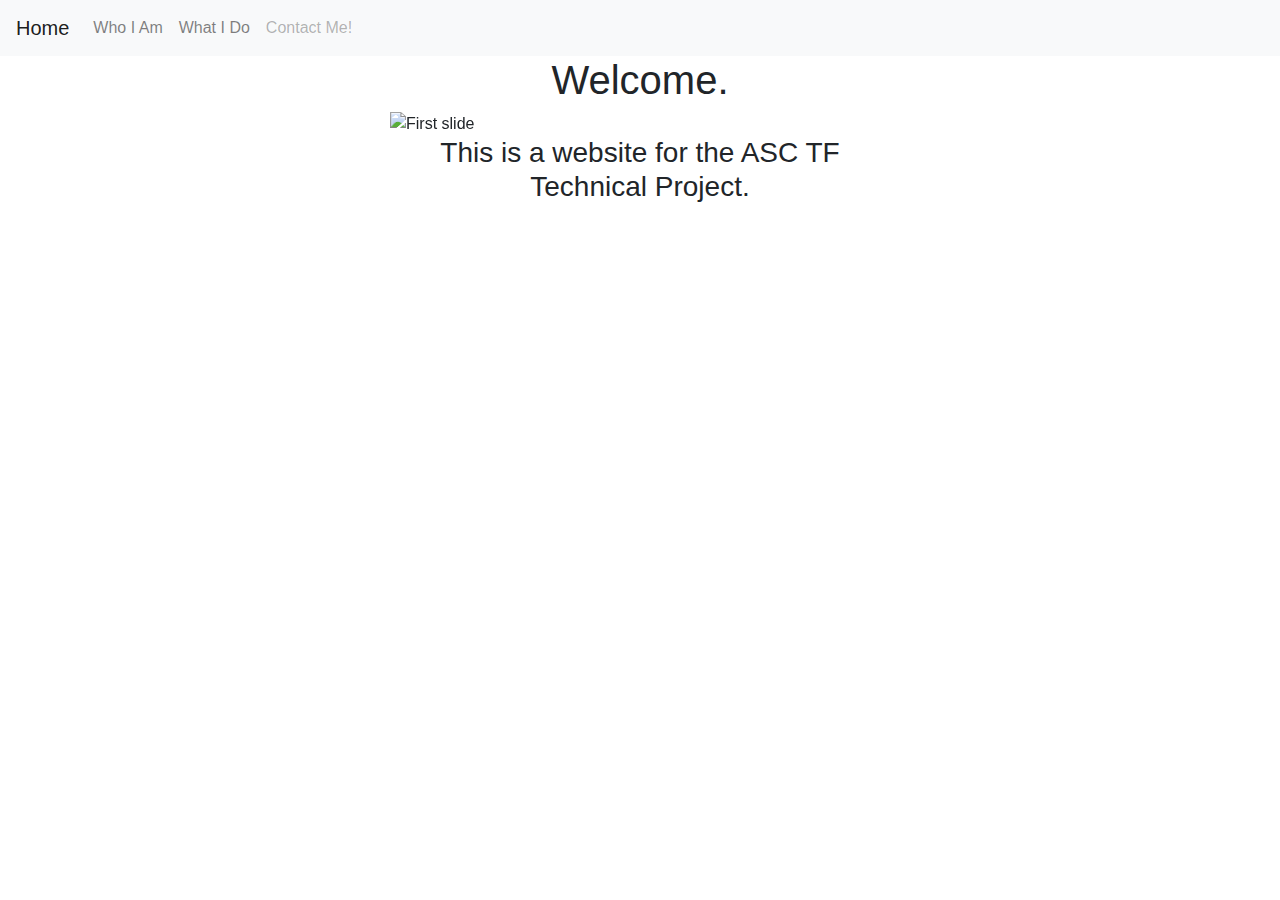
==== index.html @ 2b059a46 "Add files via upload" ====
<!DOCTYPE html>
<html lang="en">
    <head>
        <meta charset="UTF-8">
        <title>Welcome to my Website!</title>
        <link rel="stylesheet" href="https://maxcdn.bootstrapcdn.com/bootstrap/4.0.0/css/bootstrap.min.css" integrity="sha384-Gn5384xqQ1aoWXA+058RXPxPg6fy4IWvTNh0E263XmFcJlSAwiGgFAW/dAiS6JXm" crossorigin="anonymous">

    </head>
    <body>
        <nav class="navbar navbar-expand-lg navbar-light bg-light">
            <a class="navbar-brand" href="homepage.html">Home</a>
            <button class="navbar-toggler" type="button" data-toggle="collapse" data-target="#navbarNavAltMarkup" aria-controls="navbarNavAltMarkup" aria-expanded="false" aria-label="Toggle navigation">
                <span class="navbar-toggler-icon"></span>
            </button>
            <div class="collapse navbar-collapse" id="navbarNavAltMarkup">
                <div class="navbar-nav">
                    <a class="nav-item nav-link" href="whoiam.html">Who I Am</a>
                    <a class="nav-item nav-link" href="whatido.html">What I Do</a>
                    <a class="nav-item nav-link disabled" href="contactme.html">Contact Me!</a>
                </div>
            </div>
        </nav>
        <h1 id="intro" align="center">Welcome.</h1>

        <div id="carouselExampleControls" class="carousel slide" data-ride="carousel" style="width: 500px; margin: 0 auto">
            <div class="carousel-inner">
                <div class="carousel-item active">
                    <img class="d-block w-100" src="assets/backgrond2.jpg" alt="First slide">
                </div>

                <h3 align="center">This is a website for the ASC TF Technical Project.</h3>


                <script src="https://code.jquery.com/jquery-3.2.1.slim.min.js" integrity="sha384-KJ3o2DKtIkvYIK3UENzmM7KCkRr/rE9/Qpg6aAZGJwFDMVNA/GpGFF93hXpG5KkN" crossorigin="anonymous"></script>
                <script src="https://cdnjs.cloudflare.com/ajax/libs/popper.js/1.12.9/umd/popper.min.js" integrity="sha384-ApNbgh9B+Y1QKtv3Rn7W3mgPxhU9K/ScQsAP7hUibX39j7fakFPskvXusvfa0b4Q" crossorigin="anonymous"></script>
                <script src="https://maxcdn.bootstrapcdn.com/bootstrap/4.0.0/js/bootstrap.min.js" integrity="sha384-JZR6Spejh4U02d8jOt6vLEHfe/JQGiRRSQQxSfFWpi1MquVdAyjUar5+76PVCmYl" crossorigin="anonymous"></script>
                </body>
            </html>
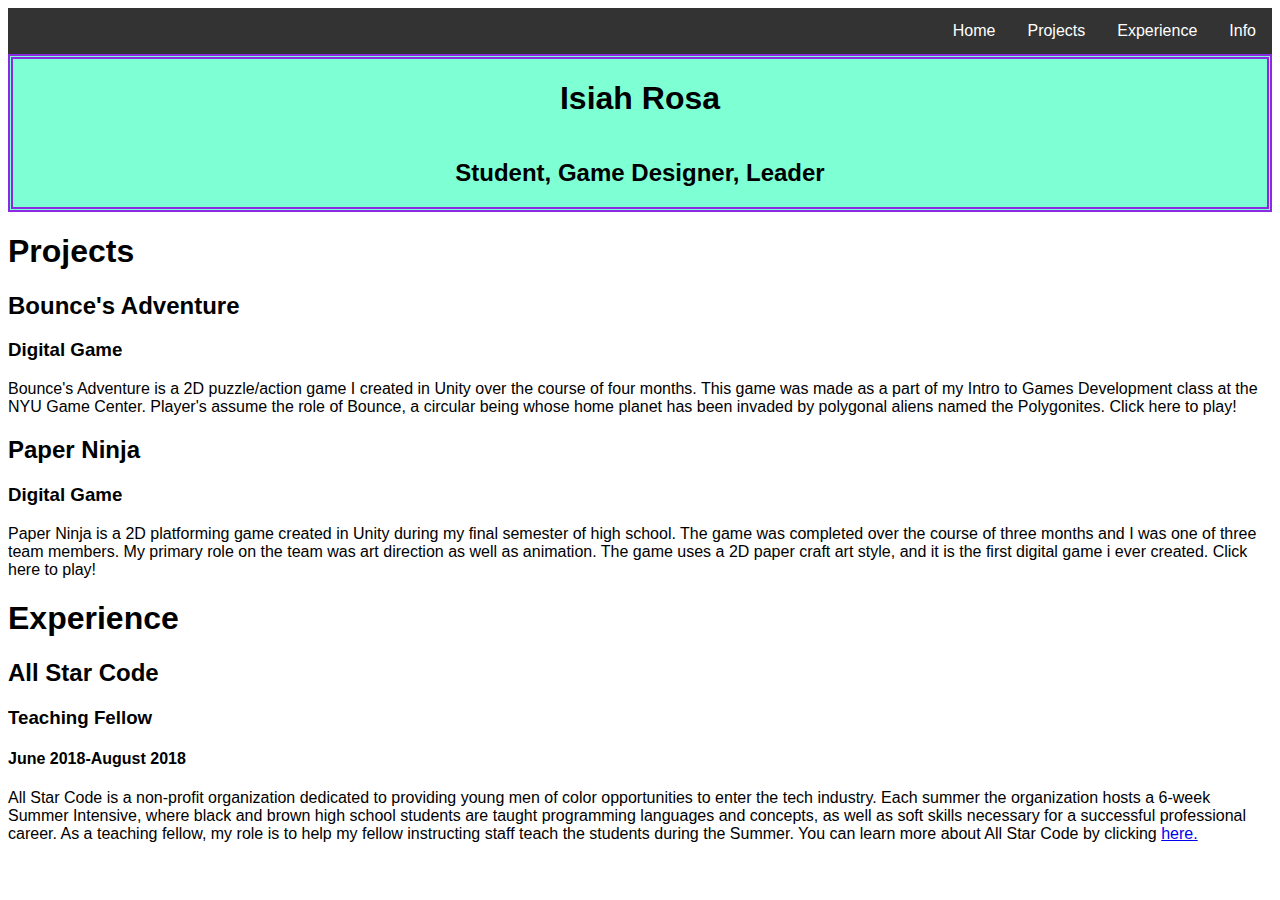
==== commit cd9c8e2b: "first steps made. HTML is at 50%. CSS to come after" ====
--- a/index.html
+++ b/index.html
@@ -1,38 +1,46 @@
 <!DOCTYPE html>
-<html lang="en">
-    <head>
-        <meta charset="UTF-8">
-        <title>Welcome to my Website!</title>
-        <link rel="stylesheet" href="https://maxcdn.bootstrapcdn.com/bootstrap/4.0.0/css/bootstrap.min.css" integrity="sha384-Gn5384xqQ1aoWXA+058RXPxPg6fy4IWvTNh0E263XmFcJlSAwiGgFAW/dAiS6JXm" crossorigin="anonymous">
+<html>
+<head>
+    <meta charset="utf-8" />
+    <meta http-equiv="X-UA-Compatible" content="IE=edge">
+    <title>Isiah Rosa</title>
+    <meta name="viewport" content="width=device-width, initial-scale=1">
+    <link rel="stylesheet" type="text/css" media="screen" href="style.css" />
+    <script src="main.js"></script>
+</head>
 
-    </head>
-    <body>
-        <nav class="navbar navbar-expand-lg navbar-light bg-light">
-            <a class="navbar-brand" href="homepage.html">Home</a>
-            <button class="navbar-toggler" type="button" data-toggle="collapse" data-target="#navbarNavAltMarkup" aria-controls="navbarNavAltMarkup" aria-expanded="false" aria-label="Toggle navigation">
-                <span class="navbar-toggler-icon"></span>
-            </button>
-            <div class="collapse navbar-collapse" id="navbarNavAltMarkup">
-                <div class="navbar-nav">
-                    <a class="nav-item nav-link" href="whoiam.html">Who I Am</a>
-                    <a class="nav-item nav-link" href="whatido.html">What I Do</a>
-                    <a class="nav-item nav-link disabled" href="contactme.html">Contact Me!</a>
-                </div>
-            </div>
-        </nav>
-        <h1 id="intro" align="center">Welcome.</h1>
+<body>
+        <ul>
+            <!-- <li><a href="">Future Endeavors</a></li> -->
+            <li><a href="#Info">Info</a></li>
+            <li><a href="#Experience">Experience</a></li>
+            <li><a href="#Projects" class="dropbtn">Projects</a></li>    
+            <li><a href="#Home">Home</a></li>
+              </ul>
 
-        <div id="carouselExampleControls" class="carousel slide" data-ride="carousel" style="width: 500px; margin: 0 auto">
-            <div class="carousel-inner">
-                <div class="carousel-item active">
-                    <img class="d-block w-100" src="assets/backgrond2.jpg" alt="First slide">
-                </div>
+    <div id="homepage-header">
+    <h1>Isiah Rosa</h1>
+    <h2>Student, Game Designer, Leader</h2>
+    </div>
 
-                <h3 align="center">This is a website for the ASC TF Technical Project.</h3>
+    <h1>Projects</h1>
+    <p></p>
+    <h2>Bounce's Adventure</h2>
+    <h3>Digital Game</h3>
+    <!-- insert slideshow of Bounce Adventure -->
+    <p>Bounce's Adventure is a 2D puzzle/action game I created in Unity over the course of four months. This game was made as a part of my Intro to Games Development class at the NYU Game Center. Player's assume the role of Bounce, a circular being whose home planet has been invaded by polygonal aliens named the Polygonites. Click here to play!</p>
+    
+    <h2>Paper Ninja</h2>
+    <h3>Digital Game</h3>
+    <!-- Insert slideshow of Paper Ninja -->
+    <p>Paper Ninja is a 2D platforming game created in Unity during my final semester of high school. The game was completed over the course of three months and I was one of three team members. My primary role on the team was art direction as well as animation. The game uses a 2D paper craft art style, and it is the first digital game i ever created. Click here to play!</p>
 
-
-                <script src="https://code.jquery.com/jquery-3.2.1.slim.min.js" integrity="sha384-KJ3o2DKtIkvYIK3UENzmM7KCkRr/rE9/Qpg6aAZGJwFDMVNA/GpGFF93hXpG5KkN" crossorigin="anonymous"></script>
-                <script src="https://cdnjs.cloudflare.com/ajax/libs/popper.js/1.12.9/umd/popper.min.js" integrity="sha384-ApNbgh9B+Y1QKtv3Rn7W3mgPxhU9K/ScQsAP7hUibX39j7fakFPskvXusvfa0b4Q" crossorigin="anonymous"></script>
-                <script src="https://maxcdn.bootstrapcdn.com/bootstrap/4.0.0/js/bootstrap.min.js" integrity="sha384-JZR6Spejh4U02d8jOt6vLEHfe/JQGiRRSQQxSfFWpi1MquVdAyjUar5+76PVCmYl" crossorigin="anonymous"></script>
-                </body>
-            </html>+    <h1>Experience</h1>
+    <p></p>
+    <!-- Insert All Star Code Image -->
+    <h2>All Star Code</h2>
+    <h3>Teaching Fellow</h3>
+    <h4>June 2018-August 2018</h4>
+    <p>All Star Code is a non-profit organization dedicated to providing young men of color opportunities to enter the tech industry. Each summer the organization hosts a 6-week Summer Intensive, where black and brown high school students are taught programming languages and concepts, as well as soft skills necessary for a successful professional career. As a teaching fellow, my role is to help my fellow instructing staff teach the students during the Summer. You can learn more about All Star Code by clicking <a href="allstarcode.org">here.</a></p>
+</body>
+</html> --- a/style.css
+++ b/style.css
@@ -0,0 +1,44 @@
+body {
+    font-family: -apple-system, BlinkMacSystemFont, 'Segoe UI', Roboto, Oxygen, Ubuntu, Cantarell, 'Open Sans', 'Helvetica Neue', sans-serif;
+}
+
+p {
+
+}
+
+ul {
+    list-style-type: none;
+    margin: 0;
+    padding: 0;
+    overflow: hidden;
+    background-color: #333;
+}
+
+li {
+    float: right;
+}
+
+li a, .dropbtn {
+    display: inline-block;
+    color: white;
+    text-align: center;
+    padding: 14px 16px;
+    text-decoration: none;
+}
+
+li a:hover, .dropdown:hover .dropbtn {
+    background-color: red;
+}
+
+#homepage-header {
+    display: flex;
+    align-items: center;
+    justify-content: space-evenly;
+    flex-direction: column;
+
+   background-color: aquamarine;
+   border-width: 5px;
+   border-style: double;
+   border-color: blueviolet;
+   
+}